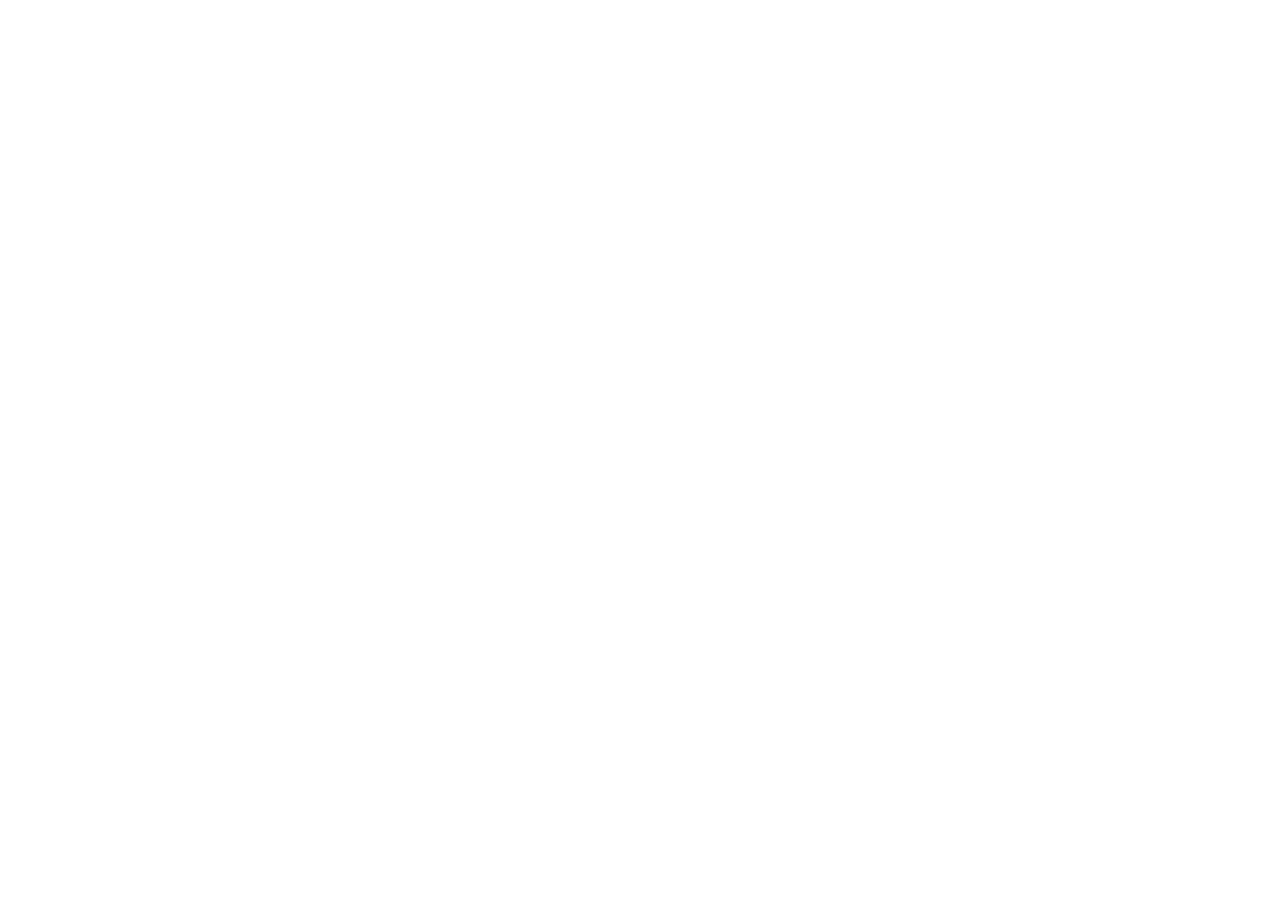
==== youtubes.html @ 8a7da29b "add youtubes" ====
<!DOCTYPE html>
<html lang="en">
<head>
    <!-- <meta charset="utf-8">
    <meta http-equiv="X-UA-Compatible" content="IE=edge">
    <meta name="viewport" content="width=device-width, initial-scale=1"> -->
    <meta name="description" content="Good Programming YouTube Links" />
    <!-- <meta property="og:type" content="website">
    <meta property="og:url" content="https://campbellb.github.io/youtubes/">
    <meta property="og:title" content="YouTubes">
    <meta property="og:description" content="Good Programming YouTube Links"> -->
    <title>Programming YouTube Links</title>
    <link rel="shortcut icon" type="image/png" href="images/favicon.png" />
    <!-- <link rel="stylesheet" href="css/style.css"> -->
</head>

<body>
      <div class="g-ytsubscribe" data-channel="Computerphile" data-layout="full" data-count="default"></div>
      <div class="g-ytsubscribe" data-channel="derekbanas" data-layout="full" data-count="default"></div>
      <div class="g-ytsubscribe" data-channel="Hak5Darren" data-layout="full" data-count="default"></div>
      <div class="g-ytsubscribe" data-channel="phpacademy" data-layout="full" data-count="default"></div>
      <div class="g-ytsubscribe" data-channel="TheChernoProject" data-layout="full" data-count="default"></div>
      <div class="g-ytsubscribe" data-channel="koushks" data-layout="full" data-count="default"></div>
      <div class="g-ytsubscribe" data-channel="learncodeacademy" data-layout="full" data-count="default"></div>
      <div class="g-ytsubscribe" data-channel="thenewboston" data-layout="full" data-count="default"></div>
      <div class="g-ytsubscribe" data-channel="GoogleDevelopers" data-layout="full" data-count="default"></div>
      <div class="g-ytsubscribe" data-channel="LevelUpTuts" data-layout="full" data-count="default"></div>
      <div class="g-ytsubscribe" data-channel="gotreehouse" data-layout="full" data-count="default"></div>
      <div class="g-ytsubscribe" data-channelid="UC8butISFwT-Wl7EV0hUK0BQ" data-layout="full" data-count="default"></div>
      <div class="g-ytsubscribe" data-channelid="UCu1xbgCV5o48h_BYCQD7KJg" data-layout="full" data-count="default"></div>
      <div class="g-ytsubscribe" data-channelid="UC46wWUso9H5KPQcoL9iE3Ug" data-layout="full" data-count="default"></div>
      <div class="g-ytsubscribe" data-channelid="UCXym52jGe7cb5deJRWM3paw" data-layout="full" data-count="default"></div>
      <div class="g-ytsubscribe" data-channel="Tychos1" data-layout="full" data-count="default"></div>
      <div class="g-ytsubscribe" data-channel="DevTipsForDesigners" data-layout="full" data-count="default"></div>
      <div class="g-ytsubscribe" data-channel="LevelUpTuts" data-layout="full" data-count="default"></div>
      <div class="g-ytsubscribe" data-channel="wesbos" data-layout="full" data-count="default"></div>
      <div class="g-ytsubscribe" data-channel="TechGuyWeb" data-layout="full" data-count="default"></div>
      <div class="g-ytsubscribe" data-channelid="UCSJbGtTlrDami-tDGPUV9-w" data-layout="full" data-count="default"></div>
      <div class="g-ytsubscribe" data-channelid="UCU6e4MJtvlcX5DBLP1cq8hQ" data-layout="full" data-count="default"></div>
      <div class="g-ytsubscribe" data-channelid="UCsBjURrPoezykLs9EqgamOA" data-layout="full" data-count="default"></div>
      <div class="g-ytsubscribe" data-channelid="UCW5YeuERMmlnqo4oq8vwUpg" data-layout="full" data-count="default"></div>
      <div class="g-ytsubscribe" data-channelid="UCSLIvjWJwLRQze9Pn4cectQ" data-layout="full" data-count="default"></div>
      <div class="g-ytsubscribe" data-channel="edurekaIN" data-layout="full" data-count="default"></div>
      <div class="g-ytsubscribe" data-channel="ProgrammingKnowledge" data-layout="full" data-count="default"></div>
      <div class="g-ytsubscribe" data-channel="SilentGermanLessons" data-layout="full" data-count="default"></div>
      <div class="g-ytsubscribe" data-channel="javaboynavin" data-layout="full" data-count="default"></div>
</body>
<script src="https://apis.google.com/js/platform.js"></script>
<script
  src="https://code.jquery.com/jquery-3.4.0.slim.min.js"
  integrity="sha256-ZaXnYkHGqIhqTbJ6MB4l9Frs/r7U4jlx7ir8PJYBqbI="
  crossorigin="anonymous"></script>
  <script type="text/javascript" charset="utf-8">
  $(function(){
    $('div[id *="ytsubscribe"]').removeAttr('style');
    $('div[id *="ytsubscribe"]').children().removeAttr('style');
    $('div[id *="ytsubscribe"]').children().height('50px');
  });
</script>
</html>
---- css/style.css ----
body {
	font-family: 'Quicksand', serif;
}

.header {
	text-align: center;
	padding-top: 2%;
}

.username {
	font-size: 60px;
}

.image-thumbnail{
	width:200px;
	height:200px;
	margin-left: 70px;
}

.paragraph-title{
	text-align: center;
}

.project-list{
	margin-left:-40px;
}

.project-list li{
	margin-bottom:10px;
}

.line {
	border: 0;
	height: 1px;
	background-image: -webkit-linear-gradient(left, #f0f0f0, #8c8b8b, #f0f0f0);
	background-image: -moz-linear-gradient(left, #f0f0f0, #8c8b8b, #f0f0f0);
	background-image: -ms-linear-gradient(left, #f0f0f0, #8c8b8b, #f0f0f0);
	background-image: -o-linear-gradient(left, #f0f0f0, #8c8b8b, #f0f0f0);
}

a:hover {
	text-decoration: none;
	color: grey;
}

a {
	color: black;
}
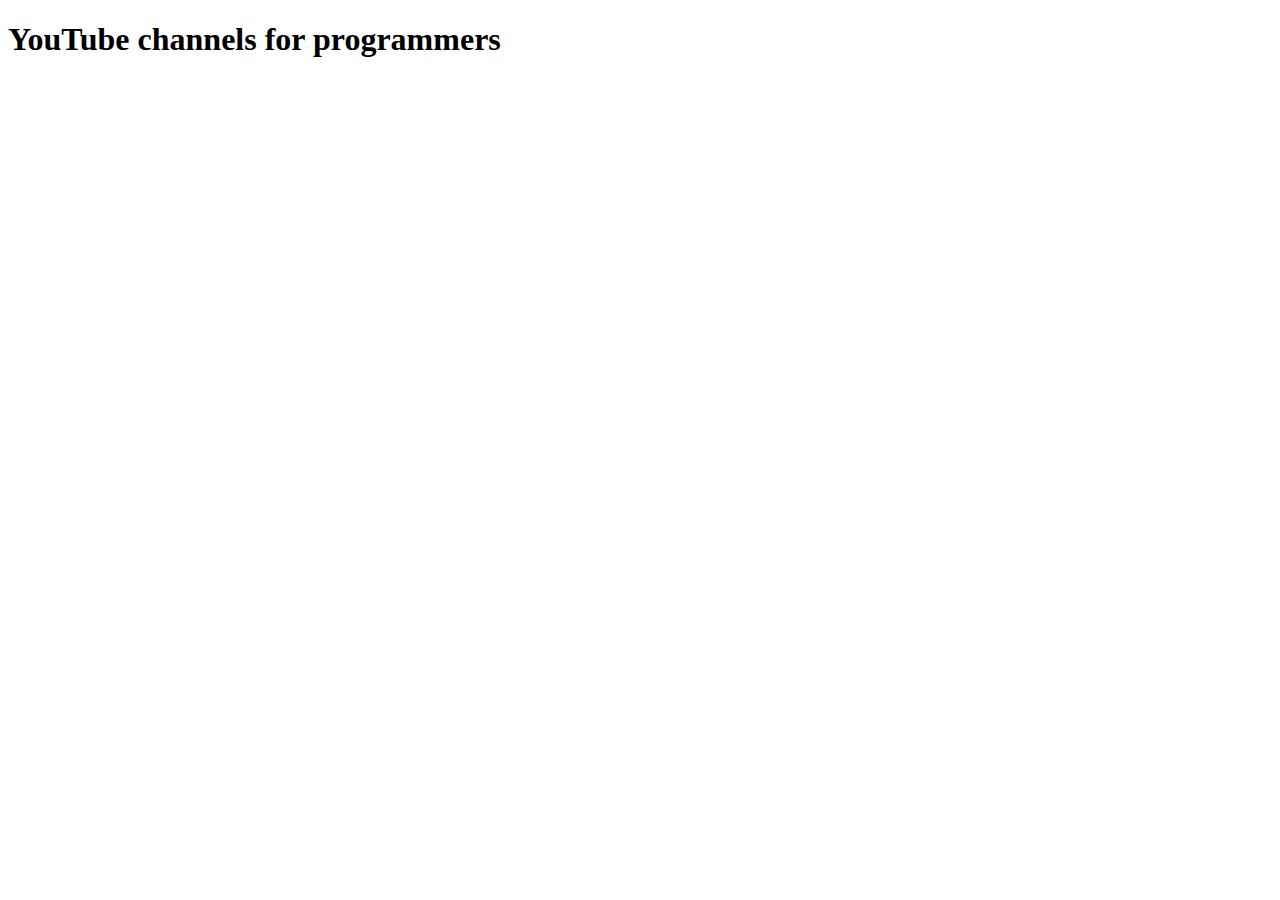
==== commit 96ca5c4f: "add title to youtubes" ====
--- a/youtubes.html
+++ b/youtubes.html
@@ -15,6 +15,7 @@
 </head>
 
 <body>
+      <h1>YouTube channels for programmers</h1>
       <div class="g-ytsubscribe" data-channel="Computerphile" data-layout="full" data-count="default"></div>
       <div class="g-ytsubscribe" data-channel="derekbanas" data-layout="full" data-count="default"></div>
       <div class="g-ytsubscribe" data-channel="Hak5Darren" data-layout="full" data-count="default"></div>
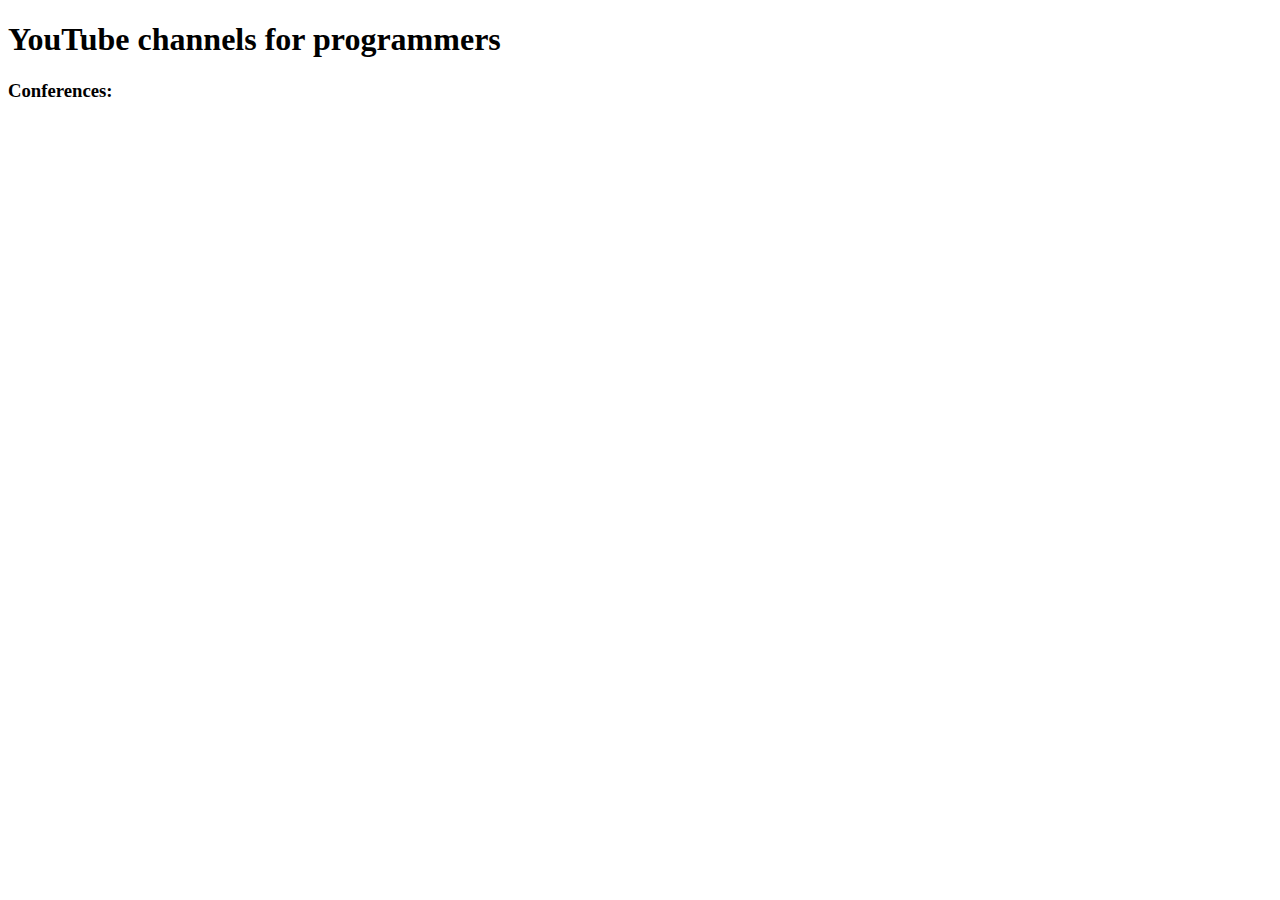
==== commit 99533fc4: "add channels" ====
--- a/youtubes.html
+++ b/youtubes.html
@@ -45,6 +45,8 @@
       <div class="g-ytsubscribe" data-channel="ProgrammingKnowledge" data-layout="full" data-count="default"></div>
       <div class="g-ytsubscribe" data-channel="SilentGermanLessons" data-layout="full" data-count="default"></div>
       <div class="g-ytsubscribe" data-channel="javaboynavin" data-layout="full" data-count="default"></div>
+      <h3>Conferences:</h3>
+      <div class="g-ytsubscribe" data-channelid="UC4PBNDLlS4d75MP0xxcukGA" data-layout="full" data-count="default"></div>
 </body>
 <script src="https://apis.google.com/js/platform.js"></script>
 <script
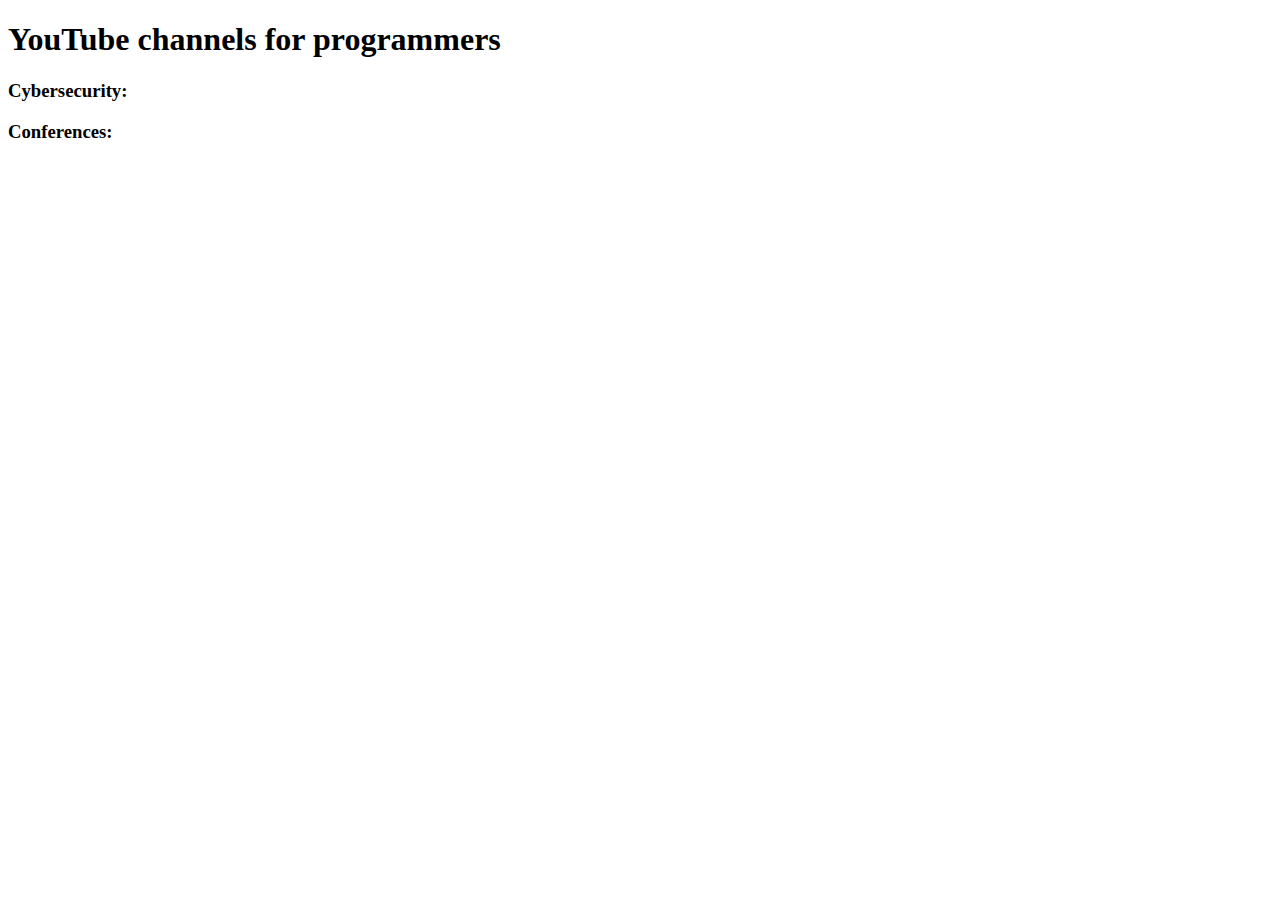
==== commit 6a994f3b: "add more" ====
--- a/youtubes.html
+++ b/youtubes.html
@@ -45,8 +45,33 @@
       <div class="g-ytsubscribe" data-channel="ProgrammingKnowledge" data-layout="full" data-count="default"></div>
       <div class="g-ytsubscribe" data-channel="SilentGermanLessons" data-layout="full" data-count="default"></div>
       <div class="g-ytsubscribe" data-channel="javaboynavin" data-layout="full" data-count="default"></div>
+      <div class="g-ytsubscribe" data-channel="phpacademy" data-layout="full" data-count="default"></div>
+      <div class="g-ytsubscribe" data-channel="JetBrainsTV" data-layout="full" data-count="default"></div>
+      <div class="g-ytsubscribe" data-channelid="UCW5YeuERMmlnqo4oq8vwUpg" data-layout="full" data-count="default"></div>
+      <div class="g-ytsubscribe" data-channel="MarakanaTechTV" data-layout="full" data-count="default"></div>
+      <div class="g-ytsubscribe" data-channel="GoogleDevelopers" data-layout="full" data-count="default"></div>
+      <div class="g-ytsubscribe" data-channelid="UCwXdFgeE9KYzlDdR7TG9cMw" data-layout="full" data-count="default"></div>
+      <div class="g-ytsubscribe" data-channel="killerphp" data-layout="full" data-count="default"></div>
+      <div class="g-ytsubscribe" data-channel="hiteshitube" data-layout="full" data-count="default"></div>
+      <div class="g-ytsubscribe" data-channel="learncodeacademy" data-layout="full" data-count="default"></div>
+      <div class="g-ytsubscribe" data-channel="flashbuilding" data-layout="full" data-count="default"></div>
+      <div class="g-ytsubscribe" data-channel="mlwebco" data-layout="full" data-count="default"></div>
+      <div class="g-ytsubscribe" data-channel="realcsstricks" data-layout="full" data-count="default"></div>
+      <div class="g-ytsubscribe" data-channel="programmingwithmosh" data-layout="full" data-count="default"></div>
+      <div class="g-ytsubscribe" data-channel="questpondvideos" data-layout="full" data-count="default"></div>
+      <div class="g-ytsubscribe" data-channelid="UC80PWRj_ZU8Zu0HSMNVwKWw" data-layout="full" data-count="default"></div>
+      <div class="g-ytsubscribe" data-channelid="UC4EX8zLiBUalk704IX_zu1Q" data-layout="full" data-count="default"></div>
+      <div class="g-ytsubscribe" data-channel="slidenerd" data-layout="full" data-count="default"></div>
+      <div class="g-ytsubscribe" data-channel="computervideolesson" data-layout="full" data-count="default"></div>
+      <div class="g-ytsubscribe" data-channelid="UCCR955dujboBxEN2VJlZwJw" data-layout="full" data-count="default"></div>
+      <h3>Cybersecurity:</h3>
+      <div class="g-ytsubscribe" data-channelid="UCmUiy57L5Vu2erOtzV2fK8Q" data-layout="full" data-count="default"></div>
       <h3>Conferences:</h3>
       <div class="g-ytsubscribe" data-channelid="UC4PBNDLlS4d75MP0xxcukGA" data-layout="full" data-count="default"></div>
+      <div class="g-ytsubscribe" data-channel="GotoConferences" data-layout="full" data-count="default"></div>
+      <div class="g-ytsubscribe" data-channelid="UCtxCXg-UvSnTKPOzLH4wJaQ" data-layout="full" data-count="default"></div>
+      <div class="g-ytsubscribe" data-channel="phpukconference"" data-layout="full" data-count="default"></div>
+      <div class="g-ytsubscribe" data-channel="DEFCONConference"" data-layout="full" data-count="default"></div>
 </body>
 <script src="https://apis.google.com/js/platform.js"></script>
 <script
